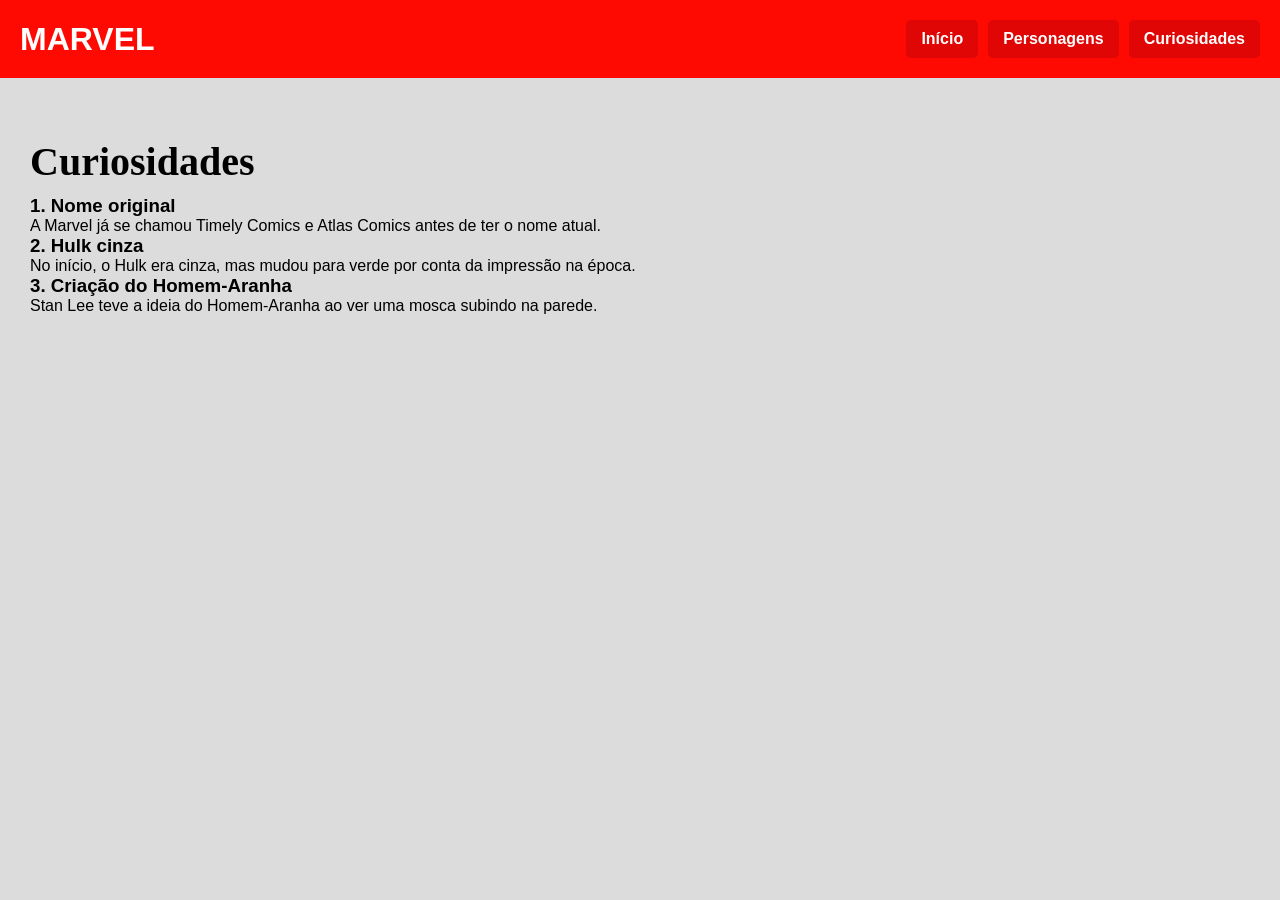
==== pages/curiosidades.html @ 3ecd5e58 "site marvel" ====
<!DOCTYPE html>
<html lang="pt-BR">
    <head>
        <meta charset="UTF-8" />
        <title>HERÓIS - Curiosidades</title>
        <link rel="stylesheet" href="../css/style.css" />
    </head>
    <body>
        <header>
            <h1>MARVEL</h1>
            <div>
                <a href="../index.html">Início</a>
                <a href="personagens.html">Personagens</a>
                <a href="curiosidades.html">Curiosidades</a>
            </div>
        </header>

        <main>
            <h2>Curiosidades</h2>
            <section id="curiosidades">
                <article>
                    <h3>1. Nome original</h3>
                    <p>A Marvel já se chamou Timely Comics e Atlas Comics antes de ter o nome atual.</p>
                </article>

                <article>
                    <h3>2. Hulk cinza</h3>
                    <p>No início, o Hulk era cinza, mas mudou para verde por conta da impressão na época.</p>
                </article>

                <article>
                    <h3>3. Criação do Homem-Aranha</h3>
                    <p>Stan Lee teve a ideia do Homem-Aranha ao ver uma mosca subindo na parede.</p>
                </article>
            </section>
        </main>
    </body>
</html>
---- css/style.css ----
html {
    scroll-behavior: smooth;
}

* {
    padding: 0;
    margin: 0;
    box-sizing: border-box;
}

body {
    font-family: 'Franklin Gothic Medium', 'Arial Narrow', Arial, sans-serif;
    background-color: gainsboro;
}

header {
    background-color: rgb(255, 10, 2);
    color: white;
    padding: 20px;
    margin-bottom: 30px;
    display: flex;
    justify-content: space-between;
    align-items: center;
}

header div {
    display: flex;
    gap: 10px;
}

main {
    padding: 30px;
}

#introducao {
    display: flex;
    flex-direction: row;
    gap: 30px;
    padding: 30px;
    background-color: rgb(239, 151, 151);
    align-items: center;
    justify-content: space-between;
    margin-top: 20px;
    border-radius: 20px;
}

#introducao article {
    display: flex;
    flex-direction: column;
    gap: 15px;
}

#introducao img {
    width: 350px;
    height: 350px;
    border-radius: 20px;
    object-fit: cover;
}

#sobre, #lancamentos, #destaques {
    margin-top: 40px;
}

#cards {
    display: flex;
    gap: 20px;
    justify-content: center;
    flex-wrap: wrap;
    margin-top: 20px;
}

.card {
    background-color: white;
    padding: 20px;
    width: 30%;
    border-radius: 20px;
    text-align: center;
}

.card img {
    width: 100%;
    border-radius: 20px;
    height: 300px;
    object-fit: cover;
    display: block;
    margin: 0 auto;
}

.card h3 {
    margin-top: 10px;
}

.card p {
    margin-top: 10px;
    font-weight: normal;
}

#curiosidades-principal {
    background-color: white;
    padding: 20px;
    border-radius: 20px;
    margin-top: 20px;
}

#curiosidades-principal article {
    margin-bottom: 15px;
}

#curiosidades-principal img {
    width: 200px;
    height: 200px;
    object-fit: cover;
    border-radius: 10px;
    margin-top: 15px;
}

a {
    color: white;
    background-color: #e00606;
    padding: 10px 15px;
    font-weight: bold;
    text-decoration: none;
    display: inline-block;
    border-radius: 5px;
    transition: 0.3s;
}

a:hover {
    color: white;
    background-color: #720404;
}

h2 {
    font-size: 40px;
    font-family: Georgia, 'Times New Roman', Times, serif;
    margin-bottom: 10px;
}

footer {
    text-align: center;
    padding: 20px;
    margin-top: 40px;
    background-color: rgb(200, 200, 200);
}
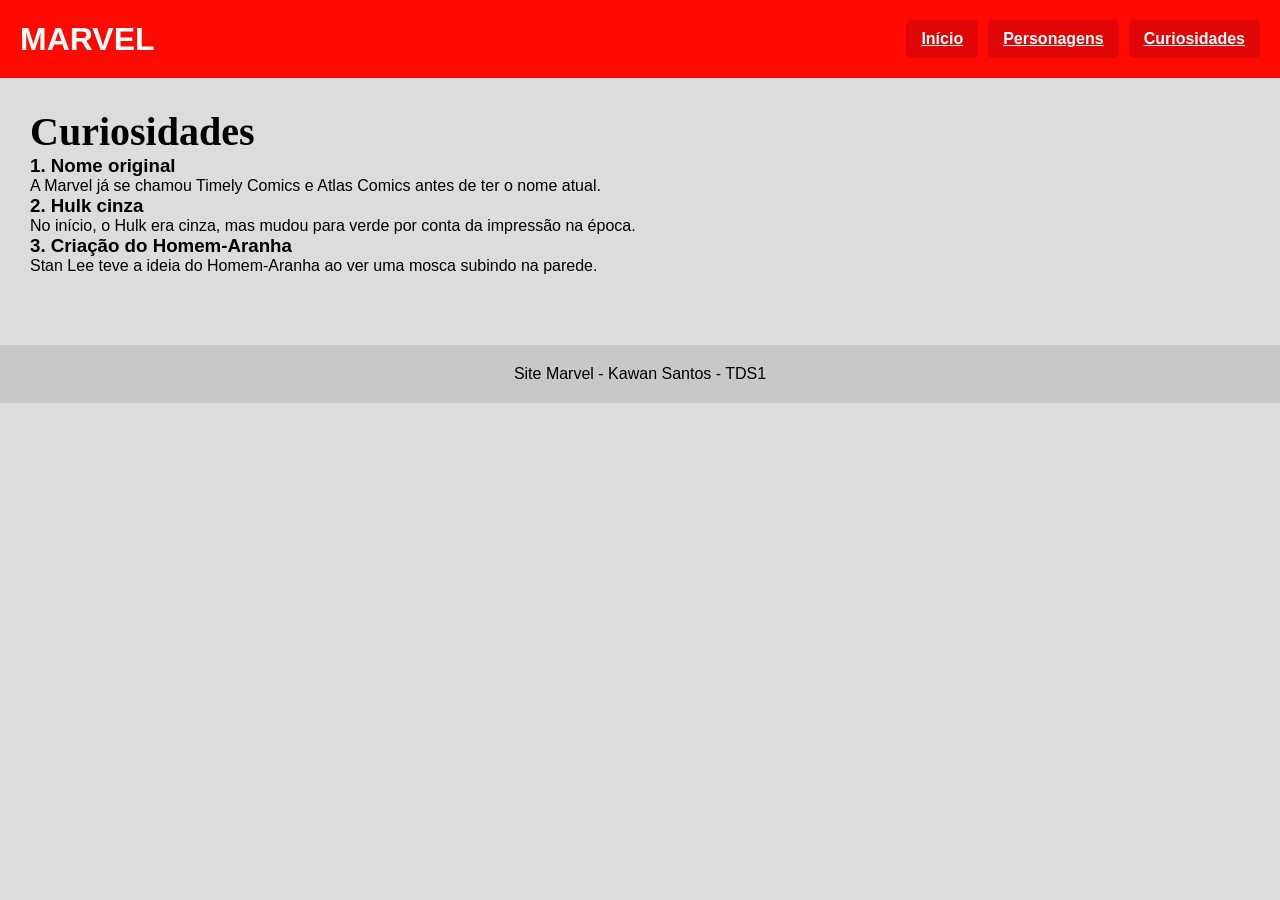
==== commit d0e16896: "final-marvel" ====
--- a/pages/curiosidades.html
+++ b/pages/curiosidades.html
@@ -34,5 +34,8 @@
                 </article>
             </section>
         </main>
+            <footer>
+            <p>Site Marvel - Kawan Santos - TDS1</p>
+            </footer>
     </body>
 </html>
--- a/css/style.css
+++ b/css/style.css
@@ -1,7 +1,3 @@
-html {
-    scroll-behavior: smooth;
-}
-
 * {
     padding: 0;
     margin: 0;
@@ -17,7 +13,6 @@
     background-color: rgb(255, 10, 2);
     color: white;
     padding: 20px;
-    margin-bottom: 30px;
     display: flex;
     justify-content: space-between;
     align-items: center;
@@ -34,7 +29,6 @@
 
 #introducao {
     display: flex;
-    flex-direction: row;
     gap: 30px;
     padding: 30px;
     background-color: rgb(239, 151, 151);
@@ -46,15 +40,14 @@
 
 #introducao article {
     display: flex;
+    gap: 15px;
     flex-direction: column;
-    gap: 15px;
 }
 
 #introducao img {
     width: 350px;
     height: 350px;
     border-radius: 20px;
-    object-fit: cover;
 }
 
 #sobre, #lancamentos, #destaques {
@@ -81,9 +74,7 @@
     width: 100%;
     border-radius: 20px;
     height: 300px;
-    object-fit: cover;
     display: block;
-    margin: 0 auto;
 }
 
 .card h3 {
@@ -92,7 +83,6 @@
 
 .card p {
     margin-top: 10px;
-    font-weight: normal;
 }
 
 #curiosidades-principal {
@@ -102,14 +92,9 @@
     margin-top: 20px;
 }
 
-#curiosidades-principal article {
-    margin-bottom: 15px;
-}
-
 #curiosidades-principal img {
     width: 200px;
     height: 200px;
-    object-fit: cover;
     border-radius: 10px;
     margin-top: 15px;
 }
@@ -119,10 +104,8 @@
     background-color: #e00606;
     padding: 10px 15px;
     font-weight: bold;
-    text-decoration: none;
     display: inline-block;
     border-radius: 5px;
-    transition: 0.3s;
 }
 
 a:hover {
@@ -133,7 +116,6 @@
 h2 {
     font-size: 40px;
     font-family: Georgia, 'Times New Roman', Times, serif;
-    margin-bottom: 10px;
 }
 
 footer {
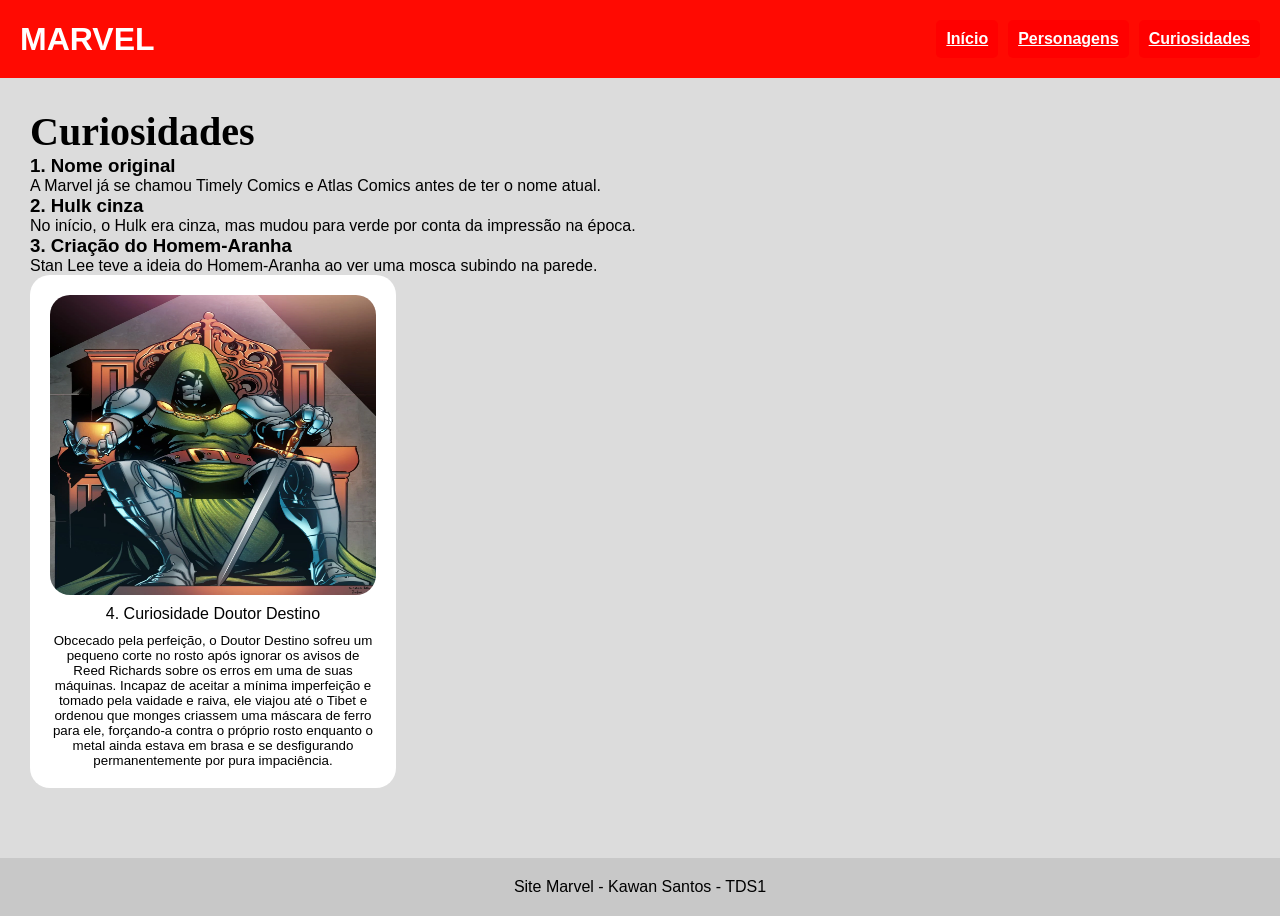
==== commit 3caf1fbb: "definitivo" ====
--- a/pages/curiosidades.html
+++ b/pages/curiosidades.html
@@ -14,7 +14,6 @@
                 <a href="curiosidades.html">Curiosidades</a>
             </div>
         </header>
-
         <main>
             <h2>Curiosidades</h2>
             <section id="curiosidades">
@@ -22,15 +21,18 @@
                     <h3>1. Nome original</h3>
                     <p>A Marvel já se chamou Timely Comics e Atlas Comics antes de ter o nome atual.</p>
                 </article>
-
                 <article>
                     <h3>2. Hulk cinza</h3>
                     <p>No início, o Hulk era cinza, mas mudou para verde por conta da impressão na época.</p>
                 </article>
-
                 <article>
                     <h3>3. Criação do Homem-Aranha</h3>
                     <p>Stan Lee teve a ideia do Homem-Aranha ao ver uma mosca subindo na parede.</p>
+                </article>
+                <article class="card">
+                    <img src="../assets/img/doutordestino.png" alt="doutor destino"/>
+                    <p>4. Curiosidade Doutor Destino</p>
+                    <small><p>Obcecado pela perfeição, o Doutor Destino sofreu um pequeno corte no rosto após ignorar os avisos de Reed Richards sobre os erros em uma de suas máquinas. Incapaz de aceitar a mínima imperfeição e tomado pela vaidade e raiva, ele viajou até o Tibet e ordenou que monges criassem uma máscara de ferro para ele, forçando-a contra o próprio rosto enquanto o metal ainda estava em brasa e se desfigurando permanentemente por pura impaciência.</p></small>
                 </article>
             </section>
         </main>
@@ -38,4 +40,4 @@
             <p>Site Marvel - Kawan Santos - TDS1</p>
             </footer>
     </body>
-</html>+</html>
--- a/css/style.css
+++ b/css/style.css
@@ -101,16 +101,11 @@
 
 a {
     color: white;
-    background-color: #e00606;
-    padding: 10px 15px;
+    background-color: red;
+    padding: 10px;
     font-weight: bold;
     display: inline-block;
     border-radius: 5px;
-}
-
-a:hover {
-    color: white;
-    background-color: #720404;
 }
 
 h2 {
@@ -123,4 +118,4 @@
     padding: 20px;
     margin-top: 40px;
     background-color: rgb(200, 200, 200);
-}+}
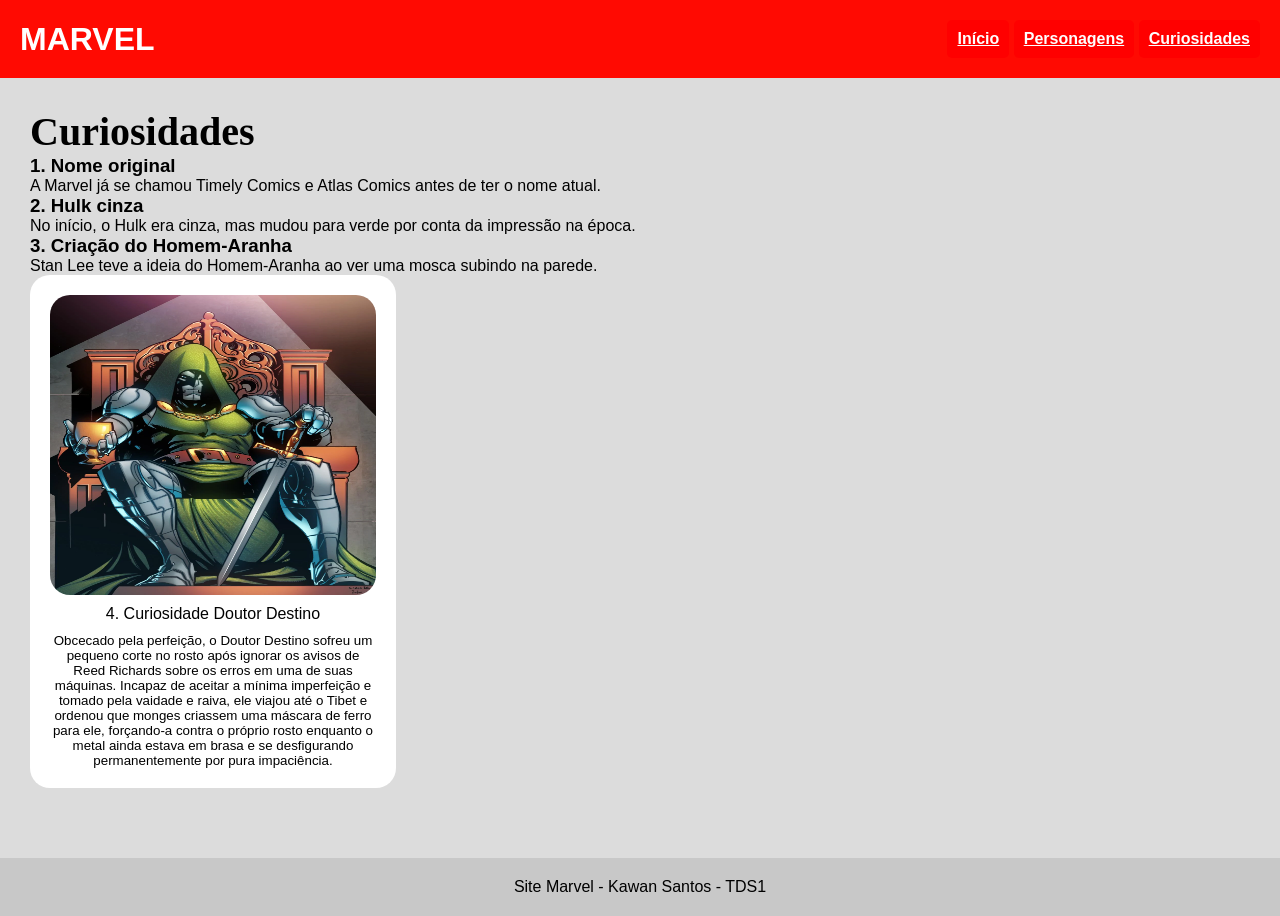
==== commit af5592ff: "projeto-final" ====
--- a/pages/curiosidades.html
+++ b/pages/curiosidades.html
@@ -8,11 +8,11 @@
     <body>
         <header>
             <h1>MARVEL</h1>
-            <div>
+            <section id="itens">
                 <a href="../index.html">Início</a>
                 <a href="personagens.html">Personagens</a>
                 <a href="curiosidades.html">Curiosidades</a>
-            </div>
+            </section>
         </header>
         <main>
             <h2>Curiosidades</h2>
@@ -37,7 +37,7 @@
             </section>
         </main>
             <footer>
-            <p>Site Marvel - Kawan Santos - TDS1</p>
+                <p>Site Marvel - Kawan Santos - TDS1</p>
             </footer>
     </body>
 </html>
--- a/css/style.css
+++ b/css/style.css
@@ -18,7 +18,7 @@
     align-items: center;
 }
 
-header div {
+header  {
     display: flex;
     gap: 10px;
 }
